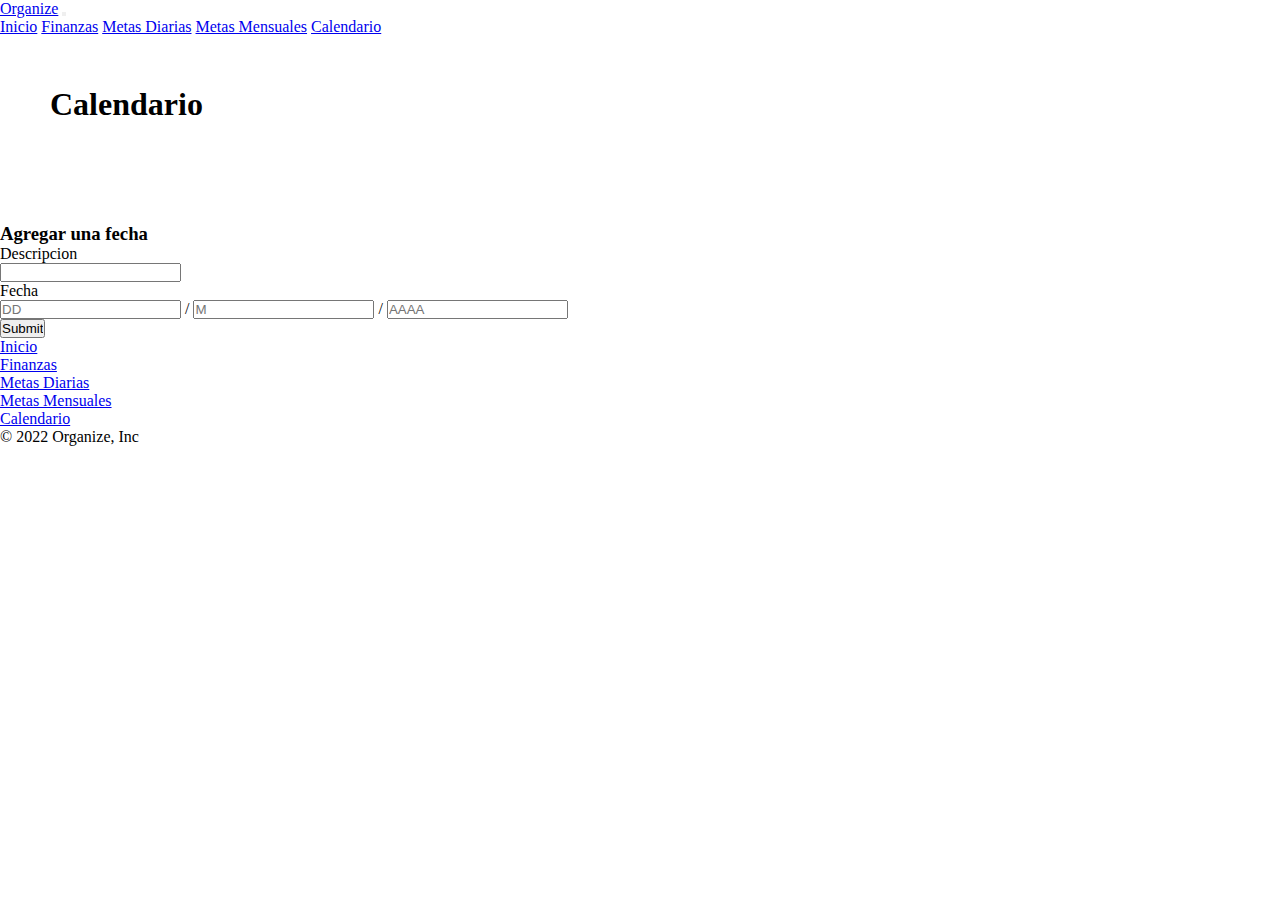
==== calendario.html @ dbcdb22d "libreria de calendario agregada" ====
<!DOCTYPE html>
<html lang="es">

<head>
    <meta charset="UTF-8">
    <meta http-equiv="X-UA-Compatible" content="IE=edge">
    <meta name="viewport" content="width=device-width, initial-scale=1.0">
    <link href="https://cdn.jsdelivr.net/npm/bootstrap@5.1.3/dist/css/bootstrap.min.css" rel="stylesheet"
        integrity="sha384-1BmE4kWBq78iYhFldvKuhfTAU6auU8tT94WrHftjDbrCEXSU1oBoqyl2QvZ6jIW3" crossorigin="anonymous">
    <link rel="stylesheet" href="./css/styles.css">
    <title>Organize - Calendario</title>
</head>

<body>
    <nav class="navbar navbar-expand-lg navbar-light bg-light">
        <div class="container-fluid d-flex justify-content-between align-content-between">
            <a class="navbar-brand" href="#">Organize</a>
            <button class="navbar-toggler" type="button" data-bs-toggle="collapse" data-bs-target="#navbarNavAltMarkup"
                aria-controls="navbarNavAltMarkup" aria-expanded="false" aria-label="Toggle navigation">
                <span class="navbar-toggler-icon"></span>
            </button>
            <div class="collapse navbar-collapse" id="navbarNavAltMarkup">
                <div class="navbar-nav">
                    <a class="nav-link"  href="./index.html">Inicio</a>
                    <a class="nav-link" href="./finanzas.html">Finanzas</a>
                    <a class="nav-link" href="./metasdiarias.html">Metas Diarias</a>
                    <a class="nav-link" href="./metasmensuales.html">Metas Mensuales</a>
                    <a class="nav-link active" aria-current="page" href="#">Calendario</a>
                </div>
            </div>
        </div>
    </nav>
    <main>
        <h1 class="calendarioTitulo">Calendario</h1>
        <div id="calendario">

        </div>
        <div class="agregarAlCalendario">
            <h3>Agregar una fecha</h3>
            <div class="calendarioForm">
                <div class="descBox">
                    <p>Descripcion</p>
                    <input type="text" id="desc">
                </div>
                <div class="dateBox">
                    <p>Fecha</p>
                    <input type="number" id="dia" placeholder="DD"> / <input type="number" id="mes" placeholder="M"> / <input type="number" id="ano" placeholder="AAAA">
                </div>
                <input type="submit"  id="boton" onclick="history.go(0)">
            </div>

        </div>

        <script type="text/javascript" src="./js/calendario.js"></script>

    </main>
    <footer>
        <div class="container">
            <footer class="py-3 my-4">
                <ul class="nav justify-content-center border-bottom pb-3 mb-3">
                    <li class="nav-item"><a href="#" class="nav-link px-2 text-muted">Inicio</a></li>
                    <li class="nav-item"><a href="#" class="nav-link px-2 text-muted">Finanzas</a></li>
                    <li class="nav-item"><a href="#" class="nav-link px-2 text-muted">Metas Diarias</a></li>
                    <li class="nav-item"><a href="#" class="nav-link px-2 text-muted">Metas Mensuales</a></li>
                    <li class="nav-item"><a href="#" class="nav-link px-2 text-muted">Calendario</a></li>
                </ul>
                <p class="text-center text-muted">© 2022 Organize, Inc</p>
            </footer>
        </div>
    </footer>

    <script src="https://cdn.jsdelivr.net/npm/bootstrap@5.1.3/dist/js/bootstrap.bundle.min.js"
        integrity="sha384-ka7Sk0Gln4gmtz2MlQnikT1wXgYsOg+OMhuP+IlRH9sENBO0LRn5q+8nbTov4+1p"
        crossorigin="anonymous"></script>
</body>

</html>
---- css/styles.css ----
*{
    margin: 0;
    padding: 0;
}
.metasDiarias{
    min-height: 80vh;
}
.metasDiarias h1{
    padding: 50px;
    width: 100%;
    display: flex;
    justify-content: center;
}

.metasDiarias .contenedor{
    display: grid;
    grid-template-columns: 1fr 1fr;
}
.metasDiarias .contenedor ul{
    list-style: none;
}
.metasDiarias .contenedor ul .item{
    width: 100%;
    display: flex;
    align-items: center;
}
.metasDiarias .contenedor ul .item .horaminuto{
    display: flex;
    padding-left: 10px;
    padding-right: 10px;
    align-items: center;
    margin-bottom: 0;
    border-left: 2px solid black;
    border-top: 2px solid black;
    border-bottom: 2px solid black;
}
.metasDiarias .contenedor ul .item .elnombre{
    display: flex;
    padding-left: 10px;
    align-items: center;
    margin-bottom: 0;
    border-top: 2px solid black;
    border-bottom: 2px solid black;
    width: 100%;
}
.metasDiarias .contenedor ul .item input{
    width: 50px;
    height: 20px
}
.metasDiarias .contenedor ul .item button{
    display: flex;
    justify-content: center;
    width: 30px;
    height: max-content;
    align-self: flex-end !important;
}

.metasDiarias .contenedor .todo-form{
    display: flex;
    flex-direction: column;
    justify-content: center;
    align-items: center;
}
.metasDiarias .contenedor .todo-form button{
    margin-top: 10px;
}
.metasDiarias .contenedor .todo-form .nombres{
    display: flex;
    flex-direction: column;
    justify-content: center;
    align-items: center;
}
.metasDiarias .contenedor .todo-form .horario input{
    width: 40px;
}


@media (max-width: 990px){
    .metasDiarias .contenedor{
        display: grid;
        grid-template-columns: 1fr;
    }
}




.metasMensuales{
    min-height: 80vh;
}
.metasMensuales h1{
    padding: 50px;
    width: 100%;
    display: flex;
    justify-content: center;
}

.metasMensuales .contenedor{
    display: grid;
    grid-template-columns: 1fr 1fr;
}
.metasMensuales .contenedor ul{
    list-style: none;
}
.metasMensuales .contenedor ul .item{
    width: 100%;
    display: flex;
    align-items: center;
}

.metasMensuales .contenedor ul .item .horaminuto{
    display: flex;
    padding-left: 10px;
    padding-right: 10px;
    align-items: center;
    margin-bottom: 0;
    border-top: 2px solid black;
    border-bottom: 2px solid black;
}
.metasMensuales .contenedor ul .item .horaminutoDia{
    border-left: 2px solid black;
}

.metasMensuales .contenedor ul .item .elnombre{
    display: flex;
    padding-left: 10px;
    align-items: center;
    margin-bottom: 0;
    border-top: 2px solid black;
    border-bottom: 2px solid black;
    width: 100%;
}
.metasMensuales .contenedor ul .item input{
    width: 50px;
    height: 20px
}
.metasMensuales .contenedor ul .item button{
    display: flex;
    justify-content: center;
    width: 30px;
    height: max-content;
    align-self: flex-end !important;
}

.metasMensuales .contenedor .todo-form{
    display: flex;
    flex-direction: column;
    justify-content: center;
    align-items: center;
}
.metasMensuales .contenedor .todo-form button{
    margin-top: 10px;
}
.metasMensuales .contenedor .todo-form .nombres{
    display: flex;
    flex-direction: column;
    justify-content: center;
    align-items: center;
}
.metasMensuales .contenedor .todo-form .dia h4{
    display: flex;
    justify-content: center;
    align-items: center;
}


@media (max-width: 990px){
    .metasMensuales .contenedor{
        display: grid;
        grid-template-columns: 1fr;
    }
}





.finanzas{
    min-height: 80vh;
}

.finanzas h1{
    width: 100%;
    display: flex;
    justify-content: center;
    padding: 50px;
}

.finanzas .sueldo{
    display: grid;
    grid-template-columns: 1fr 1fr;
}



.finanzas .sueldo #sueldoDisplay{
    display: flex;
    justify-content: center;
    padding: 100px;
}
.finanzas .sueldo #sueldoDisplay h2{
    border: solid 2px black;
    padding: 3px 25px;
}



.finanzas .sueldo #sueldoInputForm{
    display: flex;
    align-items: center;
    justify-content: center;
}
.finanzas .sueldo #sueldoInputForm label{
    margin-right: 20px;
}



.finanzas .gastosYGanancias{
    display: grid;
    grid-template-columns: 1fr 1fr;
}

.finanzas .gastosYGanancias #gastosYGananciasDisplay{
    display: flex;
    justify-content: center;
}


.finanzas .gastosYGanancias #gastosYGananciasoInputForm{
    display: flex;
    justify-content: center;
    align-items: center;
    flex-direction: column;
    
}
/* .finanzas .gastosYGanancias #gastosYGananciasoInputForm #gastoGananciaSelect{
    max-width: 100px;
} */
.finanzas .gastosYGanancias #gastosYGananciasoInputForm .selectYBoton{
    width: 250px;
    display: grid;
    grid-template-columns: 1fr 1fr;
}

.finanzas .gastosYGanancias #gastosYGananciasoInputForm #gastosYGananciasNombre{
    max-width: 250px
}

.finanzas .gastosYGanancias #gastosYGananciasoInputForm .gastoGananciaValor #gastoGananciaValorNumeral{
    width: 200px;
}

.finanzas .gastosYGanancias #gastosYGananciasoInputForm .gastoGananciaValor #gastoGananciaSelect{
    width: 50px;
}

.finanzas .gastosYGanancias #gastosYGananciasDisplay{
    display: flex;
    flex-direction: column;
    align-items: center;
}

.totalBorrarGastos{
    display: grid;
    grid-template-columns: 125px 125px;
}

.totalBorrarGastos #montoTotal{
    display: flex;
    justify-content: center;
    align-items: center;
    border: 1px solid black;
}


#calendario{
    display: flex;
    width: 100%;
    justify-content: center;
    padding-top: 50px;
}

.calendarioTitulo{
    padding: 50px;
}


.cld-main{
    width: 700px;
}
.cld-main a{
    color: #333;
    font-weight: bold;
}
.cld-datetime{
    position: relative;
    width: 66%;
    min-width: 100px;
    max-width: 300px;
    margin: auto;
    overflow: hidden;
}
.cld-datetime .today{
    position: relative;
    float: left;
    width: calc(100% - 40px);
    margin: auto;
    text-align: center;
}
.cld-nav{
    position: relative;
    width: 20px;
    height: 20px;
    margin-top: 2px;
}
.cld-nav:hover{
    cursor: pointer;
}
.cld-nav:hover svg{
    fill: #666;
}
.cld-rwd{
    float: left;
}
.cld-fwd{
    float: right;
}

.cld-labels, .cld-days{
    padding-left: 0;
}
.cld-label, .cld-day{
    display: inline-block;
    width: 14.28%;
    text-align: center;
}
.cld-day.today .cld-number{
    display: inline-block;
    height: 35px;
    width: 35px;
    border-radius: 50px;
    background: #666;
    color: #fff;
}
.cld-day.disableDay{
    opacity: 0.5;
}
.cld-day.nextMonth, .cld-day.prevMonth{
    opacity: 0.33;
}
.cld-number{
    position: relative;
    margin: 5px;
    padding: 5px;
}
.cld-title{
    position: absolute;
    z-index: 5;
    display: none;
    top: 30px;
    left: 0;
    padding: 5px 10px;
    background: #fff;
    white-space: nowrap;
    border: 1px solid #ccc;
    border-radius: 5px;
    font-size: 12px;
}
.cld-number:hover .cld-title{
    display: block;
}
.cld-title::before{
    content: '';
    position: absolute;
    top: -7.5px; left: 7.5px;
    width: 0;
    height: 0;
    border-left: 7.5px solid transparent;
    border-right: 7.5px solid transparent;
    border-bottom: 7.5px solid #ccc;
}
.cld-number.eventday{
    display: inline-block;
    height: 35px;
    width: 35px;
    border-radius: 50px;
    border: 1px solid #999;
}
.cld-number.eventday:hover{
    cursor: pointer;
    background: #eee;
}
.today .cld-number.eventday:hover{
    background: #888;
}
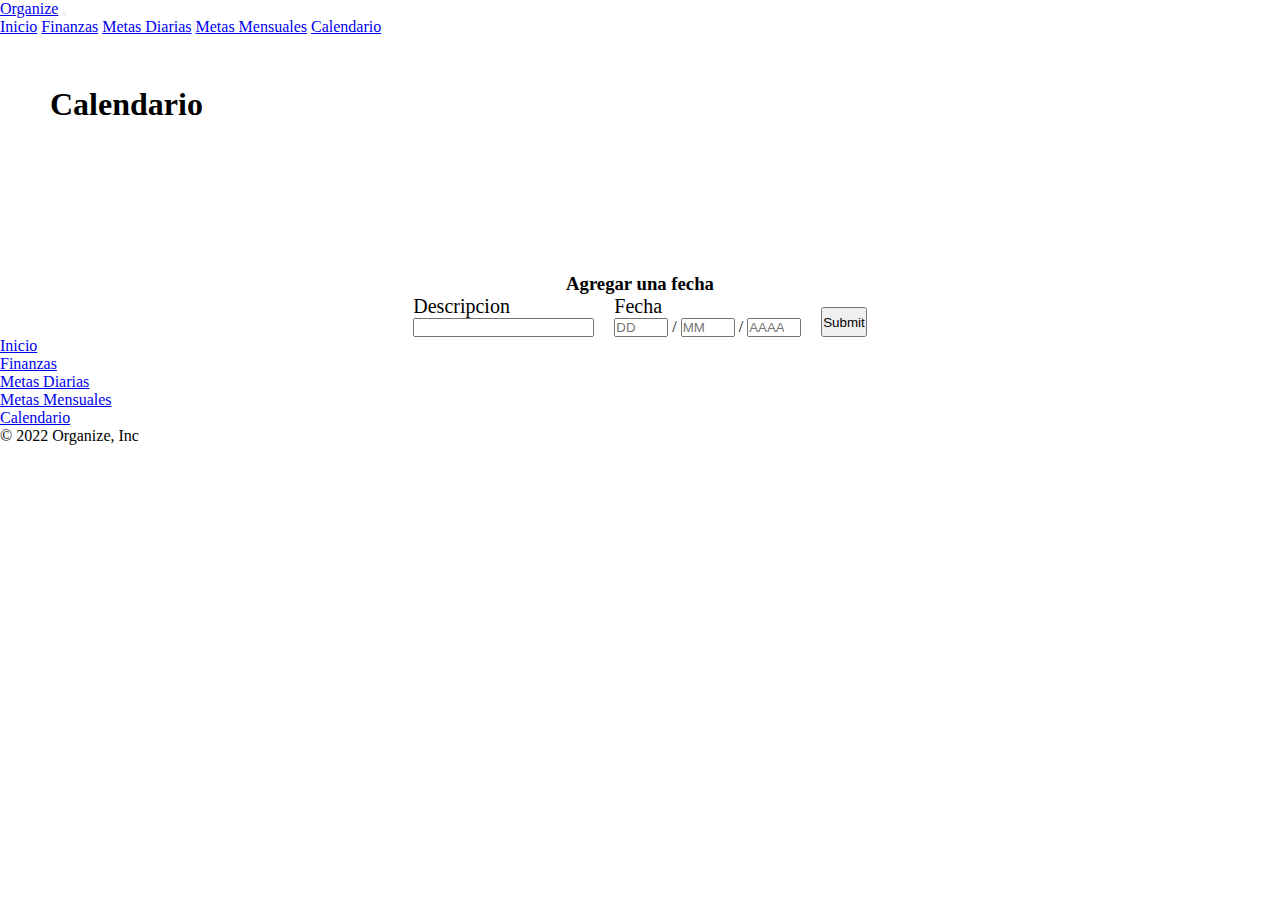
==== commit b9710ee9: "estilos agregados y correcciones" ====
--- a/calendario.html
+++ b/calendario.html
@@ -13,15 +13,15 @@
 
 <body>
     <nav class="navbar navbar-expand-lg navbar-light bg-light">
-        <div class="container-fluid d-flex justify-content-between align-content-between">
-            <a class="navbar-brand" href="#">Organize</a>
+        <div class="container-fluid">
+            <a class="navbar-brand" href="./index.html">Organize</a>
             <button class="navbar-toggler" type="button" data-bs-toggle="collapse" data-bs-target="#navbarNavAltMarkup"
                 aria-controls="navbarNavAltMarkup" aria-expanded="false" aria-label="Toggle navigation">
                 <span class="navbar-toggler-icon"></span>
             </button>
-            <div class="collapse navbar-collapse" id="navbarNavAltMarkup">
+            <div class="collapse navbar-collapse justify-content-end" id="navbarNavAltMarkup">
                 <div class="navbar-nav">
-                    <a class="nav-link"  href="./index.html">Inicio</a>
+                    <a class="nav-link" href="./index.html">Inicio</a>
                     <a class="nav-link" href="./finanzas.html">Finanzas</a>
                     <a class="nav-link" href="./metasdiarias.html">Metas Diarias</a>
                     <a class="nav-link" href="./metasmensuales.html">Metas Mensuales</a>
@@ -44,9 +44,10 @@
                 </div>
                 <div class="dateBox">
                     <p>Fecha</p>
-                    <input type="number" id="dia" placeholder="DD"> / <input type="number" id="mes" placeholder="M"> / <input type="number" id="ano" placeholder="AAAA">
+                    <input type="number" class="dateInput" id="dia" placeholder="DD"> / <input type="number" class="dateInput" id="mes" placeholder="MM"> /
+                    <input type="number" class="dateInput" id="ano" placeholder="AAAA">
                 </div>
-                <input type="submit"  id="boton" onclick="history.go(0)">
+                <input type="submit" id="boton" onclick="history.go(0)">
             </div>
 
         </div>
@@ -58,11 +59,14 @@
         <div class="container">
             <footer class="py-3 my-4">
                 <ul class="nav justify-content-center border-bottom pb-3 mb-3">
-                    <li class="nav-item"><a href="#" class="nav-link px-2 text-muted">Inicio</a></li>
-                    <li class="nav-item"><a href="#" class="nav-link px-2 text-muted">Finanzas</a></li>
-                    <li class="nav-item"><a href="#" class="nav-link px-2 text-muted">Metas Diarias</a></li>
-                    <li class="nav-item"><a href="#" class="nav-link px-2 text-muted">Metas Mensuales</a></li>
-                    <li class="nav-item"><a href="#" class="nav-link px-2 text-muted">Calendario</a></li>
+                    <li class="nav-item"><a href="./index.html" class="nav-link px-2 text-muted">Inicio</a></li>
+                    <li class="nav-item"><a href="./finanzas.html" class="nav-link px-2 text-muted">Finanzas</a></li>
+                    <li class="nav-item"><a href="./metasdiarias.html" class="nav-link px-2 text-muted">Metas
+                            Diarias</a></li>
+                    <li class="nav-item"><a href="./metasmensuales.html" class="nav-link px-2 text-muted">Metas
+                            Mensuales</a></li>
+                    <li class="nav-item"><a href="./calendario.html" class="nav-link px-2 text-muted">Calendario</a>
+                    </li>
                 </ul>
                 <p class="text-center text-muted">© 2022 Organize, Inc</p>
             </footer>
--- a/css/styles.css
+++ b/css/styles.css
@@ -170,6 +170,10 @@
         display: grid;
         grid-template-columns: 1fr;
     }
+    .dia{
+        display: flex;
+        flex-direction: column;
+    }
 }
 
 
@@ -224,55 +228,81 @@
 
 .finanzas .gastosYGanancias #gastosYGananciasDisplay{
     display: flex;
-    justify-content: center;
-}
-
-
-.finanzas .gastosYGanancias #gastosYGananciasoInputForm{
-    display: flex;
-    justify-content: center;
-    align-items: center;
-    flex-direction: column;
-    
-}
-/* .finanzas .gastosYGanancias #gastosYGananciasoInputForm #gastoGananciaSelect{
-    max-width: 100px;
-} */
-.finanzas .gastosYGanancias #gastosYGananciasoInputForm .selectYBoton{
-    width: 250px;
-    display: grid;
-    grid-template-columns: 1fr 1fr;
-}
-
-.finanzas .gastosYGanancias #gastosYGananciasoInputForm #gastosYGananciasNombre{
-    max-width: 250px
-}
-
-.finanzas .gastosYGanancias #gastosYGananciasoInputForm .gastoGananciaValor #gastoGananciaValorNumeral{
-    width: 200px;
-}
-
-.finanzas .gastosYGanancias #gastosYGananciasoInputForm .gastoGananciaValor #gastoGananciaSelect{
-    width: 50px;
-}
-
-.finanzas .gastosYGanancias #gastosYGananciasDisplay{
-    display: flex;
-    flex-direction: column;
-    align-items: center;
-}
-
+    flex-direction: column;
+    align-items: center;
+}
+
+
+#gastosYGananciasoInputForm{
+    display: flex;
+    flex-direction: column;
+    align-items: center;
+}
+.valorDivisaTexto{
+    font-size: 20px;
+}
+.gastoGananciaValor{
+    display: flex
+}
+#gastoGananciaAgregar{
+    margin-top: 20px;
+    width: 30%;
+
+}
 .totalBorrarGastos{
-    display: grid;
-    grid-template-columns: 125px 125px;
-}
-
-.totalBorrarGastos #montoTotal{
-    display: flex;
-    justify-content: center;
-    align-items: center;
-    border: 1px solid black;
-}
+    margin-top: 30px;
+    display: flex;
+    align-items: center;
+}
+.rest{
+    font-size: 20px;
+    margin: 0;
+    padding: 0;
+    margin-right: 10px;
+}
+#gastosYGananciasoInputForm h4{
+    margin: 0;
+    padding: 0;
+}
+
+#borrarGastos{
+    width: 30%;
+    margin-top: 15px;
+}
+
+
+@media (max-width: 990px){
+    .finanzasMainContainer{
+        display: flex;
+        flex-direction: column;
+    }
+    .finanzasMainContainer .sueldo{
+        grid-template-columns: 1fr
+    }
+    .finanzasMainContainer .sueldo #sueldoDisplay{
+        padding: 0;
+    }
+    .finanzasMainContainer .gastosYGanancias{
+        margin-top: 50px;
+        grid-template-columns: 1fr
+    }
+
+    .gastoGananciaValor{
+        display: grid;
+        grid-template-areas: "valor valor"
+                            "select1 select2";
+    }
+    #gastoGananciaValorNumeral{
+        grid-area: valor;
+    }
+    #divisaSelect{
+        grid-area: select1;
+    }
+    #gastoGananciaSelect{
+        grid-area: select2;
+    }
+}
+
 
 
 #calendario{
@@ -394,4 +424,40 @@
 }
 .today .cld-number.eventday:hover{
     background: #888;
+}
+
+
+.agregarAlCalendario{
+    margin-top: 50px;
+    display: flex;
+    flex-direction: column;
+    align-items: center;
+    justify-content: center;
+}
+.agregarAlCalendario p{
+    font-size: 20px;
+}
+.calendarioForm{
+    display: flex;
+}
+.descBox {
+    margin-right: 20px;
+}
+.dateBox{
+    margin-right: 20px;
+}
+
+.dateInput{
+    width: 50px;
+}
+
+.calendarioForm #boton{
+    height: 30px;
+    align-self: end;
+}
+
+@media (max-width: 990px){
+    .calendarioForm{
+        flex-direction: column;
+    }
 }